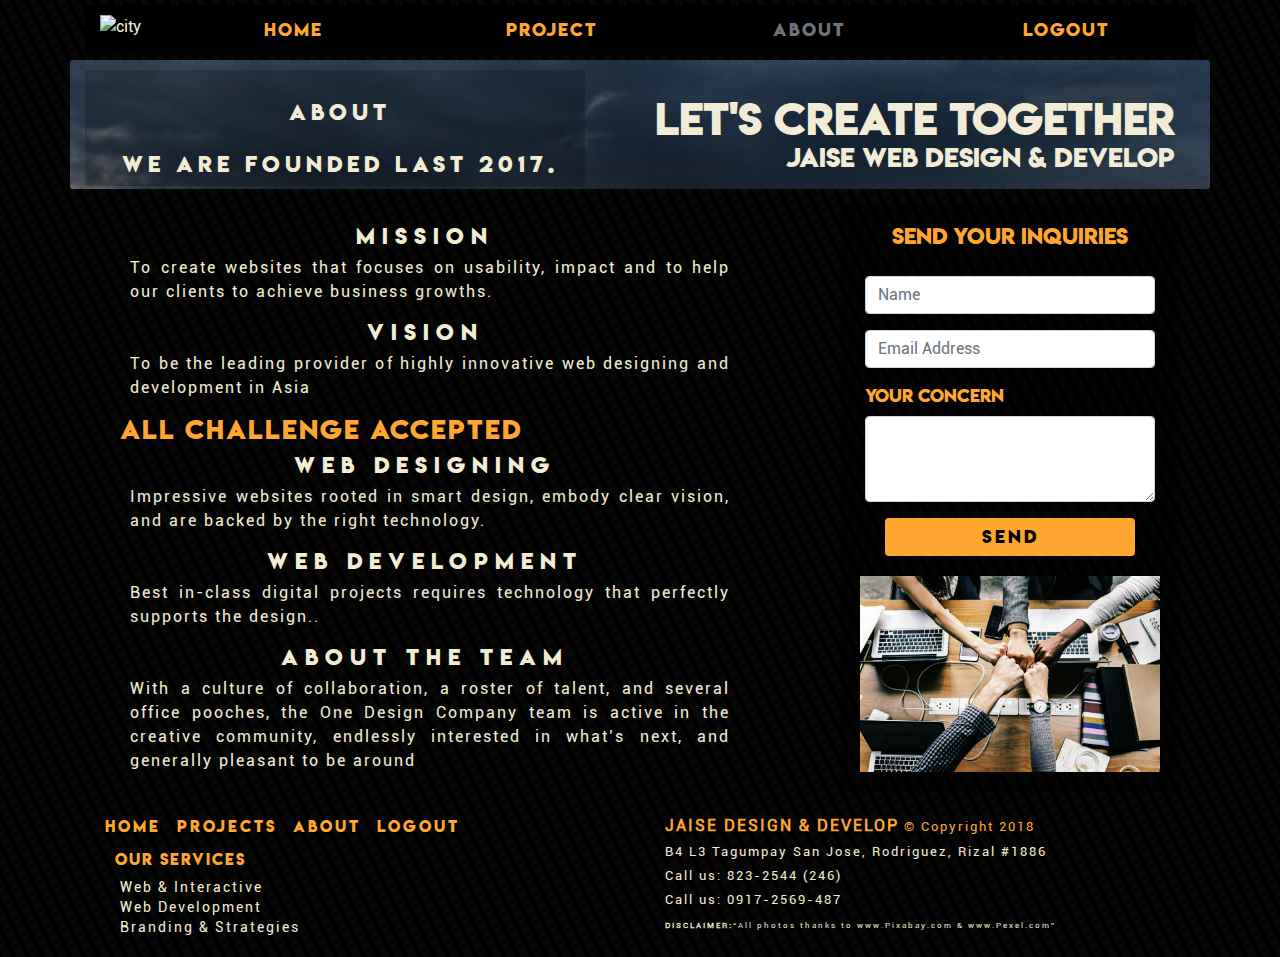
==== about.html @ 4fd2451b "official website for capstone1 J.D" ====
<!DOCTYPE html>
<html lang="en">
<head>
	<!-- charset -->
	<meta charset="utf-8">
	<meta name="viewport" content="width=device.width, initial-scale=1.0, maximum-scale=1.0, shrink-to-fit=no">
	<meta http-equiv="X-UA-Compatible" contenteditable="IE-Edge">

	<title>Jaise Design &amp; Develop - Home</title>

	<!-- bootstrap -->
	<link rel="stylesheet" type="text/css" href="assets/css/bootstrap.min.css">
	<!-- external css -->
	<link rel="stylesheet" type="text/css" href="assets/css/main-style.css">
	
	<!-- icon -->
	<link rel="shortcut icon" href="assets/images/favicon.ico" type="image/x-icon">
	<link rel="icon" href="assets/images/favicon.ico" type="image/x-icon">

	<!-- fontawesome -->
	<link rel="stylesheet" href="https://use.fontawesome.com/releases/v5.1.0/css/all.css" integrity="sha384-lKuwvrZot6UHsBSfcMvOkWwlCMgc0TaWr+30HWe3a4ltaBwTZhyTEggF5tJv8tbt" crossorigin="anonymous">

	<!-- animate css -->
	<link rel="stylesheet" href="assets/css/animate-css.css">
</head>

<body>
<button onclick="topFunction()" id="myBtn" title="Go to top"></button>
	<header class="container">
		<nav>
			<ul class="nav nav-fill">
				<img class="j-logo" src="assets/images/jaise-logo.png" alt="city sunset">
			  <li class="nav-item">
			    	<a class="nav-link" href="index2.html">HOME</a>
			  </li>
			  <li class="nav-item">
			    	<a class="nav-link" href="project.html">PROJECT</a>
			  </li>
			  <li class="nav-item">
			    	<a class="nav-link  disabled" href="about.html">ABOUT</a>
			  </li>
			  <li class="nav-item">
			    	<a class="nav-link" href="index.html">LOGOUT</a>
			  </li>
			</ul>
		</nav>
	</header>

	<main class="container">
		<section class="row">
			<div class="logo col-12 col-lg-12">
				<div class="about">
					<h5>About</h5>
					<h5>We are founded last 2017.</h5>
					<!-- <p>Give us call: <i class="fas fa-phone fas-2x"></i> 823-2544 (246)</p> --> 
				</div>
				<div class="tagline">
					<h1>let's Create together</h1>
					<h4>Jaise Web Design &amp; Develop</h4>
				</div><!-- endtagline -->
			</div>
		</section>

		<section class="content row">
			<div class="col-12 col-lg-8">
				<div class="abt-cont1">
					
					<h5 id="ms"><i class="icon fas fa-crosshairs fa-2x"></i> Mission</h5>
					<p class="parag">To create websites that focuses on usability, impact and to help our clients to achieve business growths.</p>
					
					<h5 id="vs"><i class="icon fas fa-eye fa-2x"></i> Vision</h5>
					<p class="parag">To be the leading provider of highly innovative web designing and development in Asia</p>
					<h4 id="svs"> All Challenge accepted</h4>
					<h5><i class="fas fa-paint-brush"></i> Web Designing</h5>
					<p class="parag">Impressive websites rooted in smart design, embody clear vision, and are backed by the right technology.</p>
					<h5><i class="icon icon fas fa-globe fa-2x"></i> Web Development</h5>
					<p class="parag">Best in-class digital projects requires technology that perfectly supports the design..</p>
					<h5><i class="fas fa-user"></i> About the team</h5>
					<!-- <h3>MEET THE TEAM BEHIND JAISE DESIGN &amp; DEVELOP</h3> -->
					<p class="parag">With a culture of collaboration, a roster of talent, and several office pooches, the One Design Company team is active in the creative community, endlessly interested in what’s next, and generally pleasant to be around</p>
				</div><!-- endcontent1 -->
			</div><!-- endcol -->
			<div class="col-12 col-lg-4">
				<div class="content2">
					<h5>Send your Inquiries</h5>
					<form>
					  <div class="form-group">
					    <input type="text" class="form-control" placeholder="Name">
					  </div>
					  <div class="form-group">
					    <input type="email" class="form-control" placeholder="Email Address">
					  </div>
					   
					  <div class="form-group">
					  <label for="concern">Your Concern</label>
					    <textarea class="form-control" id="concern" rows="3"></textarea>
					  </div>
					  <button type="submit" class="btn sgnbtn">SEND</button>
					</form>
					<div class="feature">
						<img class="colab" src="assets/images/colab.jpg">
						<div class="overlay">
					    	<div class="text"><a class="link" href="project.html">Let's Collaborate.</a></div>
					  </div>
					</div>
				</div><!-- endcontent2 -->
			</div><!-- endcol -->
		</section>
</main>
<footer class="container">
		<section class="row">
			<div class="footer1 col-12 col-lg-6">
				<a class="ftr-link1" href="index2.html" target="_blank">Home</a>
				<a class="ftr-link1" href="project.html" target="_blank">Projects</a>
				<a class="ftr-link1 disabled" href="about.html" target="_blank">About</a>
				<a class="ftr-link1" href="index.html">Logout</a>
				<h6 class="ftr-services" >Our Services</h6>
				<a class="ftr-link2" href="index2.html#interactive">Web &amp; Interactive</a>
				<a class="ftr-link2" href="index2.html#webdev">Web Development</a>
				<a class="ftr-link2" href="index2.html#branding">Branding &amp; Strategies</a>
			</div>
			<div class="footer2 col-12 col-lg-6">
				<p class="ftr-title"><strong>JAISE DESIGN &amp; DEVELOP</strong><small> &copy; Copyright 2018</small></p>
				<p><small>B4 L3 Tagumpay San Jose, Rodriguez, Rizal #1886</small></p>
				<p><small>Call us: 823-2544 (246)</small></p>
				<p><small>Call us: 0917-2569-487</small></p>
				<p class="disclaimer"><small><strong>DISCLAIMER:</strong><q>All photos thanks to www.Pixabay.com &amp; www.Pexel.com</q></small></p>
				<div class="soc-med">
					<a href="#"><i class="fab fa-facebook fa-3x"></i></a>
					<a href="#"><i class="fab fa-google-plus-square fa-3x"></i></a>
				</div>
			</div>
		</section>
</footer>

<!-- jquery first, then popper.js, then bootstrap -->
<script src="https://code.jquery.com/jquery-3.3.1.slim.min.js" integrity="sha384-q8i/X+965DzO0rT7abK41JStQIAqVgRVzpbzo5smXKp4YfRvH+8abtTE1Pi6jizo" crossorigin="anonymous"></script>

<script src="https://cdnjs.cloudflare.com/ajax/libs/popper.js/1.14.3/umd/popper.min.js" integrity="sha384-ZMP7rVo3mIykV+2+9J3UJ46jBk0WLaUAdn689aCwoqbBJiSnjAK/l8WvCWPIPm49" crossorigin="anonymous"></script>

<script src="https://stackpath.bootstrapcdn.com/bootstrap/4.1.1/js/bootstrap.min.js" integrity="sha384-smHYKdLADwkXOn1EmN1qk/HfnUcbVRZyYmZ4qpPea6sjB/pTJ0euyQp0Mk8ck+5T" crossorigin="anonymous"></script>

<!-- external bootstrap js -->
<script src="assets/js/bootstrap.min.js"></script>



<script src="https://ajax.googleapis.com/ajax/libs/jquery/3.3.1/jquery.min.js"></script>
<script>
$(document).ready(function(){
  // Add smooth scrolling to all links
  $("a").on('click', function(event) {

    // Make sure this.hash has a value before overriding default behavior
    if (this.hash !== "") {
      // Prevent default anchor click behavior
      event.preventDefault();

      // Store hash
      var hash = this.hash;

      // Using jQuery's animate() method to add smooth page scroll
      // The optional number (800) specifies the number of milliseconds it takes to scroll to the specified area
      $('html, body').animate({
        scrollTop: $(hash).offset().top
      }, 800, function(){
   
        // Add hash (#) to URL when done scrolling (default click behavior)
        window.location.hash = hash;
      });
    } // End if
  });
});
</script>
</body>
</html>
---- assets/css/main-style.css ----
/*css default*/
* {
	padding: 0px;
	margin: 0px;
	box-sizing: border-box;
}

html, body {
    max-width: 100%;
    overflow-x: hidden;
}

/*font-collections*/
@font-face {
    font-family: Roboto; /*default-font*/
    src: url(../font-collections/Roboto-Regular.ttf);
}
@font-face {
    font-family: Lemon-milk; /*Jaise-title-headers*/
    src: url(../font-collections/lemon_milk/LemonMilkbold.otf);
}
@font-face {
    font-family: Poetsen; /*calag-title-headers*/
    src: url(../font-collections/poetsen_one/PoetsenOne-Regular.ttf);
}
@font-face {
    font-family: kenyan; /*night-hub-title-headers*/
    src: url(../font-collections/Kenyan_coffee/Kenyan coffee bd.ttf);
}
@font-face {
    font-family: Primetime;
    src: url(../font-collections/primetime/PRIMETIME.ttf);
}
@font-face {
    font-family: Bringheart; /*default-font*/
    src: url(../font-collections/Bringheart.ttf);
}

body {
   background-image: url("../images/BODY-BG/stripe bg.png");
   background-repeat: repeat;
   color: #f2ecd7; /*eggshell-white*/ 
   font-family: Roboto;
   text-align: justify;
}

h1, h2, h3, h4, h5, h6, a, label  { 
    text-align: left;
    font-family: Lemon-milk;
    color: #FFA630; /*deepsafron*/
 }

a:hover {
     color: #f2ecd7; /*eggshell-white*/ 
     text-decoration: none;
}

header {
    margin: 5px;
}

 nav {
   /* background-image: url(../images/intro-bg.jpg);*/
    max-width: 100%;
    height: auto;
    background-color: #000;
 }

 .clear:after {
    content: "";
    display: block;
    clear: both;
}


#myBtn {
      display: none;
}

 .nav-item {
    width: 25px;
    padding-top: 10px;
    /*padding-bottom: 5px;*/
    letter-spacing: 2px;
    background-color: #000;
}

.nav-link {
    background-color: #000;
    max-width: 268px;
    padding: 3px;
    text-align: center;
}

.nav-link:hover {
    color: #f2ecd7; /*eggshell-white*/
   /* background-color: #FFA630; /*deepsafron*/
}

footer {
    line-height: 0.5;
}

.footer1, .footer2 {
    width: 450px; 
    padding: 10px 25px;
    letter-spacing: 2px;
}

.ftr-services {
    padding-top: 15px;
    padding-left: 20px;
    font-size: 14px;
}

.ftr-link1 {
    padding-left: 10px;
    letter-spacing: 3px;
    font-size: 14px;
    text-align: right;
    line-height: 20px;
}

.ftr-link2 {
    display: block;
    padding-left: 25px;
    line-height: 20px;
    font-family: roboto;
    font-size: 14px;
    color: #f2ecd7; /*eggshell*/
}

.ftr-link2:hover {
    color: #FFA630; /*deepsafron*/
}

.ftr-title {
    padding-top: 5px;

    color: #FFA630; /*deepsafron*/
}

.fab {
    padding-right: 25px;
    float: right;
}

.logo {
    max-width: 100%;
    max-height: 600px;
    background-image: url(../images/intro-banner.jpg);
    background-position: cover;
    border-radius: 3px;
  /*  display: block;
    margin-left: auto;
    margin-right: auto;*/
    
}

.j-logo {
    max-width: 80px;
    height: 50px;
    display: block;
   /* margin-top: 75px;*/
    margin-left: auto;
    margin-right: auto;
    padding: 10px 15px;
}

.about {
    background: rgba(0, 0, 0, 0.2);
    padding-top: 20px;
    padding-left: 30px;
    padding-right: 20px;
    width: 500px;
    margin-top: 10px;
    border-radius: 3px;

}

.parag {
    padding-left: 10px;
}

.tagline {
    text-align: right;
    margin-top: -100px;
    /*margin-left: 25px;*/
    padding: 10px;
    /*background: rgba(0, 0, 0, 0.3);*/
}



.tagline > h1, .tagline > h4 {
    text-align: right;
    width: 100%;
    line-height: 0.3em;
    padding: 10px;
    color: #f2ecd7; /*eggshell-white*/ 
}

.content {
    padding: 15px;
    /*background-color: #f2ecd7;*/ /*eggshell-white*/
}

.content1{
    padding: 15px;
    letter-spacing: 2px;
}

.work-row {
    padding-top: 25px;
}

.featured-work {
    max-width: 450px;
    height: 500px;
    background-size: cover;
}


.content2 {
    padding: 20px;
    border-radius: 8px;
    background: rgba(0, 0, 0, 0.4);
}

#excep, .about > h5 {
    text-align: center;
    padding-top: 10px;
    padding-bottom: 10px;
    letter-spacing: 5px;
    color: #f2ecd7;
}

.content2 > h5 {
    /*color: #f2ecd7;*/ /*eggshell-white*/
    text-align: center;
}

form   {
    padding: 20px 5px;
}

.sgnbtn {
    background-color: #FFA630; /*deepsafron*/
    font-family: Lemon-milk;
    letter-spacing: 3px;
    width: 250px;
    display: block;
    margin-left: auto;
    margin-right: auto;
}

.sgnbtn:hover {
    background-color: #FFA630; /*deepsafron*/
    color: white;
}

.works {
    width: 100%;
    padding: 0px;
}

.colab {
    max-width: 100%;
    height: auto;
    display: block;
    margin-left: auto;
    margin-right: auto;
}

.feature, .feature-proj {
  position: relative;
  width: 100%;
}

.overlay {
  position: absolute;
  bottom: 0;
  left: 0;
  right: 0;
  background: rgba(0, 0, 0, 0.4);
  overflow: hidden;
  width: 0;
  height: 100%;
  transition: .5s ease;
}

.colab1 {
    max-width: 100%;
    height: auto;
    display: block;
    margin-left: auto;
    margin-right: auto;
}

.feature:hover .overlay {
  width: 100%;
}

.text {
  white-space: nowrap; 
  color: white;
  position: absolute;
  overflow: hidden;
  top: 50%;
  left: 50%;
  transform: translate(-50%, -50%);
}

.text > p {
    font-family: Roboto;
    font-size: 18px;
    color: white;
}

#barbell {
    padding-top: 70px;
}

.pachino-txt {
    max-width: 300px;
    height: auto;
}

.text > h2 {
    color: #f2ecd7; /*eggshell-white*/
}

.feature-proj:hover .feature-overlay {
    width: 100%;
}

.feature-overlay {
      position: absolute;
      bottom: 0;
      left: 0;
      right: 0;
      background: rgba(0, 0, 0, 0.4);
      overflow: hidden;
      width: 0;
      height: 100%;
      transition: .5s ease;

}

.featured-img {
    padding-top: 10px;
    max-width: 100%;
    height: auto;
    display: block;
    margin-left: auto;
    margin-right: auto;
}



.link {
   color: #f2ecd7; /*eggshell-white*/
}

.link:hover { 
    color: #FFA630; /*deepsafron*/
}

.abt-cont1 {
    width: 650px;
    padding-top: 20px;
    padding-left: 20px;
    padding-right: 20px;
    letter-spacing: 2px;
}

.abt-cont1 > h5 {
    letter-spacing: 7px;
    text-align: center;
    color: #f2ecd7; /*eggshell-white*/
}

.banner {
        width: 800px;
        display: block;
        margin-left: auto;
        margin-right: auto;
}

.png {
    max-width: 150px;
    height: auto;
    display: block;
    margin-left: auto;
    margin-right: auto;
    padding-top: 120px;
}

.png-title {
    text-align: center;
    letter-spacing: 5px;
    padding: 10px;
}

.animatedParent {
    width: 250px;
    display: block;
    margin-left: auto;
    margin-right: auto;
}

.disclaimer {
  text-align: left;
  line-height: 10px;
  letter-spacing: 2px;
  font-size: 10px;
}


@media (max-width: 575.98px) {
    body {
        font-size: 12px;
     }

     h1, h2, h3, h4, h5, h6, a, label  { 
        text-align: left;
        font-family: Lemon-milk;
        color: #FFA630; /*deepsafron*/
     }

     h1 {font-size: 18px;}
     h2 {font-size: 17px;}
     h3 {font-size: 16px;}
     h4 {font-size: 14px;}
     h5 {font-size: 12px;}
     h6 {font-size: 10px;}

    a:hover {
         color: #f2ecd7; /*eggshell-white*/ 
         text-decoration: none;
    }

    header {
        margin: 5px;
    }

     nav {
       /* background-image: url(../images/intro-bg.jpg);*/
        max-width: 100%;
        height: auto;
        background-color: #000;
     }

     .clear:after {
        content: "";
        display: block;
        clear: both;
    }

    #myBtn {
      display: none;
      position: fixed;
      bottom: 10px;
      right: 30px;
      z-index: 99;
      /*font-size: 18px;*/
      border: none;
      outline: none;
      background-color: #FFA630; /*deepsafron*/
      color: white;
      cursor: pointer;
      padding: 15px;
      border-radius: 4px;
    }

    #myBtn:hover {
      background-color: #555;
    }

     .nav-item {
        display: block;
        width: 25px;
        padding-top: 10px;
        font-size: 10px;
        letter-spacing: 2px;
        background-color: #000;
    }

    .nav-link {
        display: block;
        background-color: #000;
        max-width: 268px;
        padding: 3px;
        text-align: center;
    }

    .nav-link:hover {
        color: #f2ecd7; /*eggshell-white*/
       /* background-color: #FFA630; /*deepsafron*/
    }

    footer {
        line-height: 0.5;
    }

    .footer1, .footer2 {
        width: 450px; 
        padding: 10px 5px;
        letter-spacing: 2px;
    }

    .footer2 {
        font-size: 10px;
        padding-left: 20px;
    }

    .ftr-services {
        padding-top: 15px;
        padding-left: 20px;
        font-size: 12px;
    }

    .ftr-link1 {
        padding-left: 10px;
        letter-spacing: 3px;
        font-size: 10px;
        text-align: center;
        line-height: 20px;
    }

    .ftr-link2 {
        display: block;
        padding-left: 25px;
        line-height: 20px;
        font-family: roboto;
        font-size: 12px;
        color: #f2ecd7; /*eggshell*/
    }

    .ftr-link2:hover {
        color: #FFA630; /*deepsafron*/
    }

    .ftr-title {
        padding-top: 5px;
        color: #FFA630; /*deepsafron*/
    }

    .fab {
        display: inline-block;
        margin: 0 auto;
        float: left;
        padding-left: 15px;
        padding-right: 10px;
        padding-bottom: 20px;
    }

    .logo {
        max-width: 100%;
        max-height: 600px;
        background-image: url(../images/intro-banner.jpg);
        background-position: cover;
        border-radius: 0px;
      /*  display: block;
        margin-left: auto;
        margin-right: auto;*/
        
    }

    .j-logo {
        max-width: 60px;
        height: 50px;
        display: block;
       /* margin-top: 75px;*/
        margin-left: auto;
        margin-right: auto;
        padding: 10px 10px;
    }

    .about {
        background: rgba(0, 0, 0, 0.2);
        padding-top: 20px;
        padding-left: 30px;
        padding-right: 20px;
        width: 100%;
        margin-top: 10px;
        border-radius: 3px;

    }

    .parag {
        padding-left: 10px;
    }

    .tagline {
        text-align: left;
        margin-top: 20px;
        /*margin-left: 25px;*/
        padding: 10px;
        background: rgba(0, 0, 0, 0.3);
    }



    .tagline > h1, .tagline > h4 {
        text-align: right;
        width: 100%;
        line-height: 0.3em;
        padding: 10px;
        color: #f2ecd7; /*eggshell-white*/ 
    }

    .content {
        padding: 15px;
        /*background-color: #f2ecd7;*/ /*eggshell-white*/
    }

    .content1{
        padding: 15px;
        letter-spacing: 2px;
    }

    .content2 {
        padding: 20px;
        border-radius: 8px;
        background: rgba(0, 0, 0, 0.4);
    }

    #excep, .about > h5 {
        text-align: center;
        padding-top: 10px;
        padding-bottom: 10px;
        letter-spacing: 3px;
        color: #f2ecd7;
    }

    .content2 > h5 {
        /*color: #f2ecd7;*/ /*eggshell-white*/
        text-align: center;
    }

    form   {
        padding: 20px 5px;
        font-size: 12px;
    }

    .sgnbtn {
        background-color: #FFA630; /*deepsafron*/
        font-family: Lemon-milk;
        letter-spacing: 3px;
        font-size: 12px;
        width: 180px;
        display: block;
        margin-left: auto;
        margin-right: auto;
    }

    .sgnbtn:hover {
        background-color: #FFA630; /*deepsafron*/
        color: white;
    }
.works {
    width: 100%;
    padding: 0px;
}

.colab {
    max-width: 100%;
    height: auto;
    display: block;
    margin-left: auto;
    margin-right: auto;
}

.feature, .feature-proj {
  position: relative;
  width: 100%;
}

.overlay {
  position: absolute;
  bottom: 0;
  left: 0;
  right: 0;
  background: rgba(0, 0, 0, 0.4);
  overflow: hidden;
  width: 0;
  height: 100%;
  transition: .5s ease;
}

.colab1 {
    max-width: 100%;
    height: auto;
    display: block;
    margin-left: auto;
    margin-right: auto;
}

.feature:hover .overlay {
  width: 100%;
}

.text {
  white-space: nowrap; 
  color: white;
  position: absolute;
  overflow: hidden;
  top: 50%;
  left: 50%;
  transform: translate(-50%, -50%);
}

.text > p {
    font-family: Roboto;
    font-size: 12px;
    color: white;
}

#barbell {
    padding-top: 70px;
}

.pachino-txt {
    max-width: 150px;
    height: auto;
}

.text > h2 {
    color: #f2ecd7; /*eggshell-white*/
}

.feature-proj:hover .feature-overlay {
    width: 100%;
}

.feature-overlay {
      position: absolute;
      bottom: 0;
      left: 0;
      right: 0;
      background: rgba(0, 0, 0, 0.4);
      overflow: hidden;
      width: 0;
      height: 100%;
      transition: .5s ease;

}

.featured-img {
    padding-top: 10px;
    max-width: 100%;
    height: auto;
    display: block;
    margin-left: auto;
    margin-right: auto;
}

    .link {
       color: #f2ecd7; /*eggshell-white*/
    }

    .link:hover { 
        color: #FFA630; /*deepsafron*/
    }

    .abt-cont1 {
    width: 100%;
    padding-top: 20px;
    padding-left: 20px;
    padding-right: 20px;
    letter-spacing: 1.5px;
}

    .abt-cont1 > h5 {
    letter-spacing: 3px;
    text-align: center;
    color: #f2ecd7; /*eggshell-white*/
}

    .banner {
            width: 100%;
            display: block;
            margin-left: auto;
            margin-right: auto;
            font-size: 14px;
    }

    .png {
        max-width: 150px;
        height: auto;
        display: block;
        margin-left: auto;
        margin-right: auto;
        padding-top: 50px;
    }

    .png-title {
        text-align: center;
        letter-spacing: 3px;
        padding: 10px;
    }

    .animatedParent {
        width: 100%;
        display: block;
        margin-left: auto;
        margin-right: auto;
    }

}/*endmedia*/

/*smallsmartphone*/
@media (min-width: 576px) and (max-width: 767.98px) {
    body {
        font-size: 14px;
     }

     h1, h2, h3, h4, h5, h6, a, label  { 
        text-align: left;
        font-family: Lemon-milk;
        color: #FFA630; /*deepsafron*/
     }

     h1 {font-size: 24px;}
     h2 {font-size: 22px;}
     h3 {font-size: 20px;}
     h4 {font-size: 18px;}
     h5 {font-size: 16px;}
     h6 {font-size: 14px;}

    a:hover {
         color: #f2ecd7; /*eggshell-white*/ 
         text-decoration: none;
    }

    header {
        margin: 5px;
    }

     nav {
       /* background-image: url(../images/intro-bg.jpg);*/
        max-width: 100%;
        height: auto;
        background-color: #000;
     }

     .clear:after {
        content: "";
        display: block;
        clear: both;
    }

            #myBtn {
          display: none;
          position: fixed;
          bottom: 10px;
          right: 30px;
          z-index: 99;
          /*font-size: 18px;*/
          border: none;
          outline: none;
          background-color: #FFA630; /*deepsafron*/
          color: white;
          cursor: pointer;
          padding: 15px;
          border-radius: 4px;
        }

        #myBtn:hover {
          background-color: #555;
        }

     .nav-item {
        display: block;
        width: 25px;
        padding-top: 10px;
        font-size: 10px;
        letter-spacing: 2px;
        background-color: #000;
    }

    .nav-link {
        display: block;
        background-color: #000;
        max-width: 268px;
        padding: 3px;
        text-align: center;
    }

    .nav-link:hover {
        color: #f2ecd7; /*eggshell-white*/
       /* background-color: #FFA630; /*deepsafron*/
    }

    footer {
        line-height: 0.5;
    }

    .footer1, .footer2 {
        width: 450px; 
        padding: 10px 5px;
        letter-spacing: 2px;
    }

    .footer2 {
        font-size: 10px;
        padding-left: 20px;
    }

    .ftr-services {
        padding-top: 15px;
        padding-left: 20px;
        font-size: 12px;
    }

    .ftr-link1 {
        padding-left: 10px;
        letter-spacing: 3px;
        font-size: 10px;
        text-align: center;
        line-height: 20px;
    }

    .ftr-link2 {
        display: block;
        padding-left: 25px;
        line-height: 20px;
        font-family: roboto;
        font-size: 12px;
        color: #f2ecd7; /*eggshell*/
    }

    .ftr-link2:hover {
        color: #FFA630; /*deepsafron*/
    }

    .ftr-title {
        padding-top: 5px;
        color: #FFA630; /*deepsafron*/
    }

    .fab {
        display: inline-block;
        margin: 0 auto;
        float: left;
        padding-left: 15px;
        padding-right: 10px;
        padding-bottom: 20px;
    }

    .logo {
        max-width: 100%;
        max-height: 600px;
        background-image: url(../images/intro-banner.jpg);
        background-position: cover;
        border-radius: 0px;
      /*  display: block;
        margin-left: auto;
        margin-right: auto;*/
        
    }

    .j-logo {
        max-width: 60px;
        height: 50px;
        display: block;
       /* margin-top: 75px;*/
        margin-left: auto;
        margin-right: auto;
        padding: 10px 10px;
    }

    .about {
        background: rgba(0, 0, 0, 0.2);
        padding-top: 20px;
        padding-left: 30px;
        padding-right: 20px;
        width: 100%;
        margin-top: 10px;
        border-radius: 3px;

    }

    .parag {
        padding-left: 10px;
    }

    .tagline {
        text-align: left;
        margin-top: 20px;
        /*margin-left: 25px;*/
        padding: 10px;
        background: rgba(0, 0, 0, 0.3);
    }



    .tagline > h1, .tagline > h4 {
        text-align: right;
        width: 100%;
        line-height: 0.3em;
        padding: 10px;
        color: #f2ecd7; /*eggshell-white*/ 
    }

    .content {
        padding: 15px;
        /*background-color: #f2ecd7;*/ /*eggshell-white*/
    }

    .content1{
        padding: 15px;
        letter-spacing: 2px;
    }

    .content2 {
        padding: 20px;
        border-radius: 8px;
        background: rgba(0, 0, 0, 0.4);
    }

    #excep, .about > h5 {
        text-align: center;
        padding-top: 10px;
        padding-bottom: 10px;
        letter-spacing: 3px;
        color: #f2ecd7;
    }

    .content2 > h5 {
        /*color: #f2ecd7;*/ /*eggshell-white*/
        text-align: center;
    }

    form   {
        padding: 20px 5px;
        font-size: 12px;
    }

    .sgnbtn {
        background-color: #FFA630; /*deepsafron*/
        font-family: Lemon-milk;
        letter-spacing: 3px;
        font-size: 12px;
        width: 180px;
        display: block;
        margin-left: auto;
        margin-right: auto;
    }

    .sgnbtn:hover {
        background-color: #FFA630; /*deepsafron*/
        color: white;
    }
    .works {
        width: 100%;
        padding: 0px;
    }

    .colab {
        max-width: 100%;
        height: auto;
        display: block;
        margin-left: auto;
        margin-right: auto;
    }

    .feature, .feature-proj {
      position: relative;
      width: 100%;
    }

    .overlay {
      position: absolute;
      bottom: 0;
      left: 0;
      right: 0;
      background: rgba(0, 0, 0, 0.4);
      overflow: hidden;
      width: 0;
      height: 100%;
      transition: .5s ease;
    }

    .colab1 {
        max-width: 100%;
        height: auto;
        display: block;
        margin-left: auto;
        margin-right: auto;
    }

    .feature:hover .overlay {
      width: 100%;
    }

    .text {
      white-space: nowrap; 
      color: white;
      position: absolute;
      overflow: hidden;
      top: 50%;
      left: 50%;
      transform: translate(-50%, -50%);
    }

    .text > p {
        font-family: Roboto;
        font-size: 16px;
        color: white;
    }

    #barbell {
        padding-top: 70px;
    }

    .pachino-txt {
        max-width: 300px;
        height: auto;
    }

    .text > h2 {
        color: #f2ecd7; /*eggshell-white*/
    }

    .feature-proj:hover .feature-overlay {
        width: 100%;
    }

    .feature-overlay {
          position: absolute;
          bottom: 0;
          left: 0;
          right: 0;
          background: rgba(0, 0, 0, 0.4);
          overflow: hidden;
          width: 0;
          height: 100%;
          transition: .5s ease;

    }

    .featured-img {
        padding-top: 10px;
        max-width: 100%;
        height: auto;
        display: block;
        margin-left: auto;
        margin-right: auto;
    }


    .link {
       color: #f2ecd7; /*eggshell-white*/
    }

    .link:hover { 
        color: #FFA630; /*deepsafron*/
    }

      .banner {
            width: 100%;
            display: block;
            margin-left: auto;
            margin-right: auto;
            /*font-size: 14px;*/
    }

    .png {
        max-width: 150px;
        height: auto;
        display: block;
        margin-left: auto;
        margin-right: auto;
        padding-top: 50px;
    }

    .png-title {
        text-align: center;
        letter-spacing: 3px;
        padding: 10px;
    }

    .animatedParent {
        width: 100%;
        display: block;
        margin-left: auto;
        margin-right: auto;
    }
}/*endmedia*/

/*tabletdefault*/
@media (min-width: 768px) and (max-width: 991.98px) {
    body {
        font-size: 14px;
     }

     h1, h2, h3, h4, h5, h6, a, label  { 
        text-align: left;
        font-family: Lemon-milk;
        color: #FFA630; /*deepsafron*/
     }

     h1 {font-size: 24px;}
     h2 {font-size: 22px;}
     h3 {font-size: 20px;}
     h4 {font-size: 18px;}
     h5 {font-size: 16px;}
     h6 {font-size: 14px;}

    a:hover {
         color: #f2ecd7; /*eggshell-white*/ 
         text-decoration: none;
    }

    header {
        margin: 5px;
    }

     nav {
       /* background-image: url(../images/intro-bg.jpg);*/
        max-width: 100%;
        height: auto;
        background-color: #000;
     }

     .clear:after {
        content: "";
        display: block;
        clear: both;
    }

    #myBtn {
      display: none;
      position: fixed;
      bottom: 10px;
      right: 30px;
      z-index: 99;
      /*font-size: 18px;*/
      border: none;
      outline: none;
      background-color: #FFA630; /*deepsafron*/
      color: white;
      cursor: pointer;
      padding: 15px;
      border-radius: 4px;
    }

    #myBtn:hover {
      background-color: #555;
    }

     .nav-item {
        display: block;
        width: 25px;
        padding-top: 10px;
        font-size: 10px;
        letter-spacing: 2px;
        background-color: #000;
    }

    .nav-link {
        display: block;
        background-color: #000;
        max-width: 268px;
        padding: 3px;
        text-align: center;
    }

    .nav-link:hover {
        color: #f2ecd7; /*eggshell-white*/
       /* background-color: #FFA630; /*deepsafron*/
    }

    footer {
        line-height: 0.5;
    }

    .footer1, .footer2 {
        width: 450px; 
        padding: 10px 5px;
        letter-spacing: 2px;
    }

    .footer2 {
        font-size: 10px;
        padding-left: 20px;
    }

    .ftr-services {
        padding-top: 15px;
        padding-left: 20px;
        font-size: 12px;
    }

    .ftr-link1 {
        padding-left: 10px;
        letter-spacing: 3px;
        font-size: 10px;
        text-align: center;
        line-height: 20px;
    }

    .ftr-link2 {
        display: block;
        padding-left: 25px;
        line-height: 20px;
        font-family: roboto;
        font-size: 12px;
        color: #f2ecd7; /*eggshell*/
    }

    .ftr-link2:hover {
        color: #FFA630; /*deepsafron*/
    }

    .ftr-title {
        padding-top: 5px;
        color: #FFA630; /*deepsafron*/
    }

    .fab {
        display: inline-block;
        margin: 0 auto;
        float: left;
        padding-left: 15px;
        padding-right: 10px;
        padding-bottom: 20px;
    }

    .logo {
        max-width: 100%;
        max-height: 600px;
        background-image: url(../images/intro-banner.jpg);
        background-position: cover;
        border-radius: 0px;
      /*  display: block;
        margin-left: auto;
        margin-right: auto;*/
        
    }

    .j-logo {
        max-width: 60px;
        height: 50px;
        display: block;
       /* margin-top: 75px;*/
        margin-left: auto;
        margin-right: auto;
        padding: 10px 10px;
    }

    .about {
        background: rgba(0, 0, 0, 0.2);
        padding-top: 20px;
        padding-left: 30px;
        padding-right: 20px;
        width: 100%;
        margin-top: 10px;
        border-radius: 3px;

    }

    .parag {
        padding-left: 10px;
    }

    .tagline {
        text-align: left;
        margin-top: 50px;
        /*margin-left: 25px;*/
        padding: 10px;
        background: rgba(0, 0, 0, 0.3);
    }



    .tagline > h1, .tagline > h4 {
        text-align: right;
        width: 100%;
        line-height: 0.3em;
        padding: 10px;
        color: #f2ecd7; /*eggshell-white*/ 
    }

    .content {
        padding: 15px;
        /*background-color: #f2ecd7;*/ /*eggshell-white*/
    }

    .content1{
        padding: 15px;
        letter-spacing: 2px;
    }

    .content2 {
        padding: 20px;
        border-radius: 8px;
        background: rgba(0, 0, 0, 0.4);
    }

    #excep, .about > h5 {
        text-align: center;
        padding-top: 10px;
        padding-bottom: 10px;
        letter-spacing: 3px;
        color: #f2ecd7;
    }

    .content2 > h5 {
        /*color: #f2ecd7;*/ /*eggshell-white*/
        text-align: center;
    }

    form   {
        padding: 20px 5px;
        font-size: 12px;
    }

    .sgnbtn {
        background-color: #FFA630; /*deepsafron*/
        font-family: Lemon-milk;
        letter-spacing: 3px;
        font-size: 12px;
        width: 180px;
        display: block;
        margin-left: auto;
        margin-right: auto;
    }

    .sgnbtn:hover {
        background-color: #FFA630; /*deepsafron*/
        color: white;
    }

 .works {
    width: 100%;
    padding: 0px;
}

    .colab {
        max-width: 100%;
        height: auto;
        display: block;
        margin-left: auto;
        margin-right: auto;
    }

    .feature, .feature-proj {
      position: relative;
      width: 100%;
    }

    .overlay {
      position: absolute;
      bottom: 0;
      left: 0;
      right: 0;
      background: rgba(0, 0, 0, 0.4);
      overflow: hidden;
      width: 0;
      height: 100%;
      transition: .5s ease;
    }

    .colab1 {
        max-width: 100%;
        height: auto;
        display: block;
        margin-left: auto;
        margin-right: auto;
    }

    .feature:hover .overlay {
      width: 100%;
    }

    .text {
      white-space: nowrap; 
      color: white;
      position: absolute;
      overflow: hidden;
      top: 50%;
      left: 50%;
      transform: translate(-50%, -50%);
    }

    .text > p {
        font-family: Roboto;
        font-size: 16px;
        color: white;
    }

    #barbell {
        padding-top: 70px;
    }

    .pachino-txt {
        max-width: 300px;
        height: auto;
    }

    .text > h2 {
        color: #f2ecd7; /*eggshell-white*/
    }

    .feature-proj:hover .feature-overlay {
        width: 100%;
    }

    .feature-overlay {
          position: absolute;
          bottom: 0;
          left: 0;
          right: 0;
          background: rgba(0, 0, 0, 0.4);
          overflow: hidden;
          width: 0;
          height: 100%;
          transition: .5s ease;

    }

    .featured-img {
        padding-top: 10px;
        max-width: 100%;
        height: auto;
        display: block;
        margin-left: auto;
        margin-right: auto;
    }

    .link {
       color: #f2ecd7; /*eggshell-white*/
    }

    .link:hover { 
        color: #FFA630; /*deepsafron*/
    }


    .abt-cont1 {
    width: 100%;
    padding-top: 20px;
    padding-left: 20px;
    padding-right: 20px;
    letter-spacing: 1.5px;
}

    .abt-cont1 > h5 {
    letter-spacing: 5px;
    text-align: center;
    color: #f2ecd7; /*eggshell-white*/
}


    .banner {
            width: 100%;
            display: block;
            margin-left: auto;
            margin-right: auto;
            font-size: 14px;
    }

    .png {
        max-width: 150px;
        height: auto;
        display: block;
        margin-left: auto;
        margin-right: auto;
        padding-top: 50px;
    }

    .png-title {
        text-align: center;
        letter-spacing: 3px;
        padding: 10px;
    }

    .animatedParent {
        width: 100%;
        display: block;
        margin-left: auto;
        margin-right: auto;
    }

}/*endmedia*/


/*largedevices*/
@media (min-width: 992px) and (max-width: 1199.98px) {
    body {
        font-size: 18px;
     }

     h1, h2, h3, h4, h5, h6, a, label  { 
        text-align: left;
        font-family: Lemon-milk;
        color: #FFA630; /*deepsafron*/
     }

     /*h1 {font-size: 24px;}
     h2 {font-size: 22px;}
     h3 {font-size: 20px;}
     h4 {font-size: 18px;}
     h5 {font-size: 16px;}
     h6 {font-size: 14px;}*/

    a:hover {
         color: #f2ecd7; /*eggshell-white*/ 
         text-decoration: none;
    }

    header {
        margin: 5px;
    }

     nav {
       /* background-image: url(../images/intro-bg.jpg);*/
        max-width: 100%;
        height: auto;
        background-color: #000;
     }

     .clear:after {
        content: "";
        display: block;
        clear: both;
    }

    #myBtn {
      display: none;
      position: fixed;
      bottom: 10px;
      right: 30px;
      z-index: 99;
      /*font-size: 18px;*/
      border: none;
      outline: none;
      background-color: #FFA630; /*deepsafron*/
      color: white;
      cursor: pointer;
      padding: 15px;
      border-radius: 4px;
    }

    #myBtn:hover {
      background-color: #555;
    }

     .nav-item {
        display: block;
        width: 25px;
        padding-top: 10px;
        font-size: 18px;
        letter-spacing: 2px;
        background-color: #000;
    }

    .nav-link {
        display: block;
        background-color: #000;
        max-width: 268px;
        padding: 3px;
        text-align: center;
    }

    .nav-link:hover {
        color: #f2ecd7; /*eggshell-white*/
       /* background-color: #FFA630; /*deepsafron*/
    }

    footer {
        line-height: 0.5;
    }

    .footer1, .footer2 {
        width: 450px; 
        padding: 10px 5px;
        letter-spacing: 2px;
    }

    .footer2 {
        font-size: 10px;
        padding-left: 20px;
    }

    .ftr-services {
        padding-top: 15px;
        padding-left: 20px;
        font-size: 12px;
    }

    .ftr-link1 {
        padding-left: 10px;
        letter-spacing: 3px;
        font-size: 10px;
        text-align: center;
        line-height: 20px;
    }

    .ftr-link2 {
        display: block;
        padding-left: 25px;
        line-height: 20px;
        font-family: roboto;
        font-size: 12px;
        color: #f2ecd7; /*eggshell*/
    }

    .ftr-link2:hover {
        color: #FFA630; /*deepsafron*/
    }

    .ftr-title {
        padding-top: 5px;
        color: #FFA630; /*deepsafron*/
    }

    .fab {
        display: inline-block;
        margin: 0 auto;
        float: left;
        padding-left: 15px;
        padding-right: 10px;
        padding-bottom: 20px;
    }

    .logo {
        max-width: 100%;
        max-height: 600px;
        background-image: url(../images/intro-banner.jpg);
        background-position: cover;
        border-radius: 0px;
      /*  display: block;
        margin-left: auto;
        margin-right: auto;*/
        
    }

    .j-logo {
        max-width: 60px;
        height: 50px;
        display: block;
       /* margin-top: 75px;*/
        margin-left: auto;
        margin-right: auto;
        padding: 10px 10px;
    }

    .about {
        background: rgba(0, 0, 0, 0.2);
        padding-top: 20px;
        padding-left: 30px;
        padding-right: 20px;
        width: 100%;
        margin-top: 10px;
        border-radius: 3px;

    }

    .parag {
        padding-left: 10px;
    }

    .tagline {
        text-align: left;
        margin-top: 50px;
        /*margin-left: 25px;*/
        padding: 10px;
        background: rgba(0, 0, 0, 0.3);
    }



    .tagline > h1, .tagline > h4 {
        text-align: right;
        width: 100%;
        line-height: 0.3em;
        padding: 10px;
        color: #f2ecd7; /*eggshell-white*/ 
    }

    .content {
        padding: 15px;
        /*background-color: #f2ecd7;*/ /*eggshell-white*/
    }

    .content1{
        padding: 15px;
        letter-spacing: 2px;
    }

    .content2 {
        padding: 20px;
        border-radius: 8px;
        background: rgba(0, 0, 0, 0.4);
    }

    #excep, .about > h5 {
        text-align: center;
        padding-top: 10px;
        padding-bottom: 10px;
        letter-spacing: 3px;
        color: #f2ecd7;
    }

    .content2 > h5 {
        /*color: #f2ecd7;*/ /*eggshell-white*/
        text-align: center;
    }

    form   {
        padding: 20px 5px;
        font-size: 12px;
    }

    .sgnbtn {
        background-color: #FFA630; /*deepsafron*/
        font-family: Lemon-milk;
        letter-spacing: 3px;
        font-size: 12px;
        width: 180px;
        display: block;
        margin-left: auto;
        margin-right: auto;
    }

    .sgnbtn:hover {
        background-color: #FFA630; /*deepsafron*/
        color: white;
    }
    .works {
        width: 100%;
        padding: 0px;
    }

    .colab {
        max-width: 100%;
        height: auto;
        display: block;
        margin-left: auto;
        margin-right: auto;
    }

    .feature, .feature-proj {
      position: relative;
      width: 100%;
    }

    .overlay {
      position: absolute;
      bottom: 0;
      left: 0;
      right: 0;
      background: rgba(0, 0, 0, 0.4);
      overflow: hidden;
      width: 0;
      height: 100%;
      transition: .5s ease;
    }

    .colab1 {
        max-width: 100%;
        height: auto;
        display: block;
        margin-left: auto;
        margin-right: auto;
    }

    .feature:hover .overlay {
      width: 100%;
    }

    .text {
      white-space: nowrap; 
      color: white;
      position: absolute;
      overflow: hidden;
      top: 50%;
      left: 50%;
      transform: translate(-50%, -50%);
    }

    .text > p {
        font-family: Roboto;
        font-size: 16px;
        color: white;
    }

    #barbell {
        padding-top: 70px;
    }

    .pachino-txt {
        max-width: 300px;
        height: auto;
    }

    .text > h2 {
        color: #f2ecd7; /*eggshell-white*/
    }

    .feature-proj:hover .feature-overlay {
        width: 100%;
    }

    .feature-overlay {
          position: absolute;
          bottom: 0;
          left: 0;
          right: 0;
          background: rgba(0, 0, 0, 0.4);
          overflow: hidden;
          width: 0;
          height: 100%;
          transition: .5s ease;

    }

    .featured-img {
        padding-top: 10px;
        max-width: 100%;
        height: auto;
        display: block;
        margin-left: auto;
        margin-right: auto;
    }

    .link {
       color: #f2ecd7; /*eggshell-white*/
    }

    .link:hover { 
        color: #FFA630; /*deepsafron*/
    }

       .abt-cont1 {
    width: 100%;
    padding-top: 20px;
    padding-left: 20px;
    padding-right: 20px;
    letter-spacing: 3px;
}

    .abt-cont1 > h5 {
    letter-spacing: 5px;
    text-align: center;
    color: #f2ecd7; /*eggshell-white*/
}


    .banner {
            width: 100%;
            display: block;
            margin-left: auto;
            margin-right: auto;
            font-size: 14px;
    }

    .png {
        max-width: 150px;
        height: auto;
        display: block;
        margin-left: auto;
        margin-right: auto;
        padding-top: 50px;
    }

    .png-title {
        text-align: center;
        letter-spacing: 3px;
        padding: 10px;
    }

    .animatedParent {
        width: 100%;
        display: block;
        margin-left: auto;
        margin-right: auto;
    }

}/*endmedia*/

/*extralargedefault*/
@media (max-width: 1200px) {

}/*endmedia*/
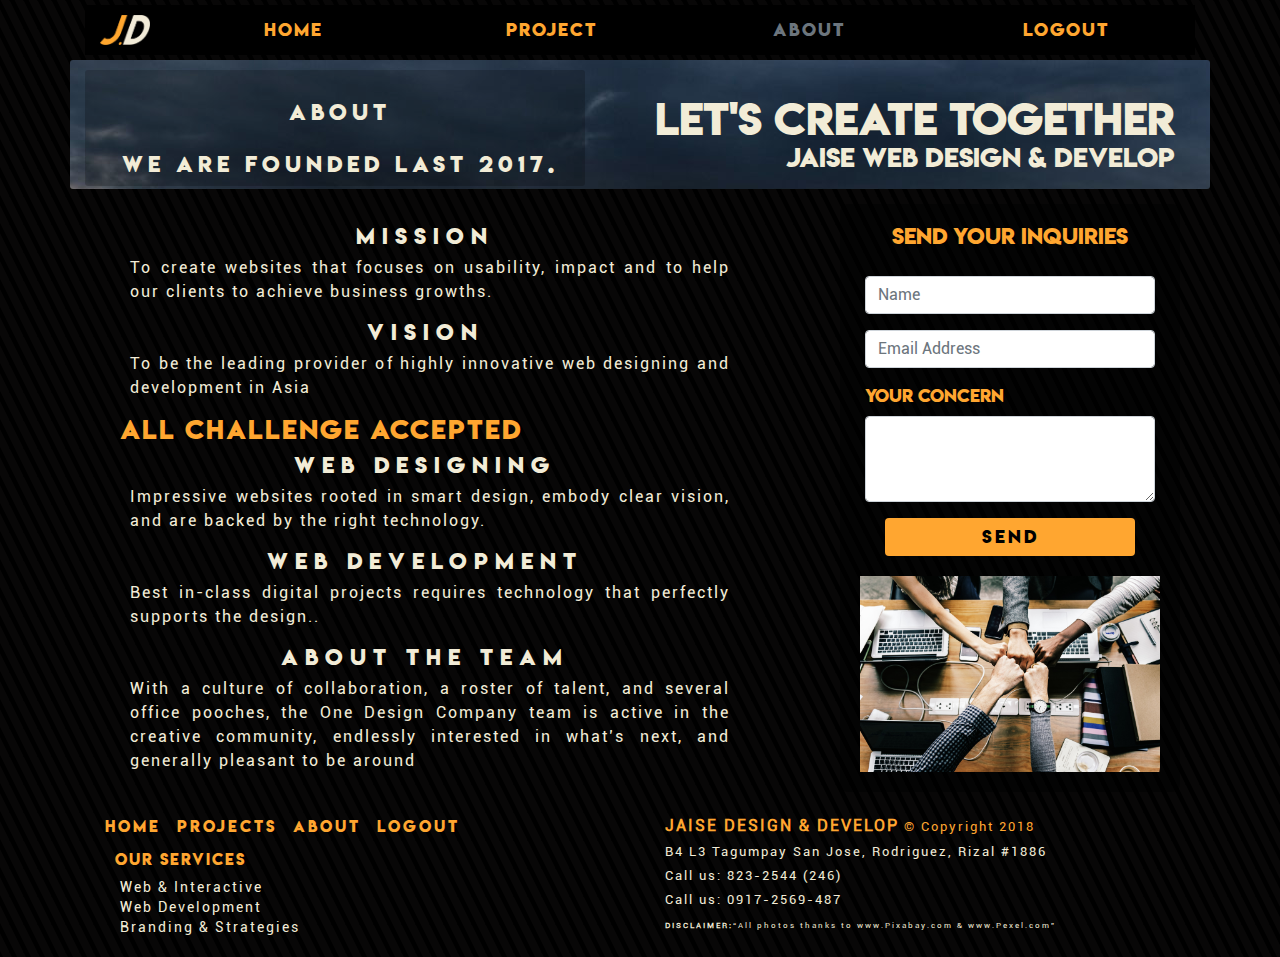
==== commit 68d4171f: "modified a i" ====
--- a/about.html
+++ b/about.html
@@ -6,7 +6,7 @@
 	<meta name="viewport" content="width=device.width, initial-scale=1.0, maximum-scale=1.0, shrink-to-fit=no">
 	<meta http-equiv="X-UA-Compatible" contenteditable="IE-Edge">
 
-	<title>Jaise Design &amp; Develop - Home</title>
+	<title>Jaise Design &amp; Develop - About</title>
 
 	<!-- bootstrap -->
 	<link rel="stylesheet" type="text/css" href="assets/css/bootstrap.min.css">
@@ -29,7 +29,7 @@
 	<header class="container">
 		<nav>
 			<ul class="nav nav-fill">
-				<img class="j-logo" src="assets/images/jaise-logo.png" alt="city sunset">
+				<img class="j-logo" src="assets/images/JAISE-LOGO.png" alt="city sunset">
 			  <li class="nav-item">
 			    	<a class="nav-link" href="index2.html">HOME</a>
 			  </li>
